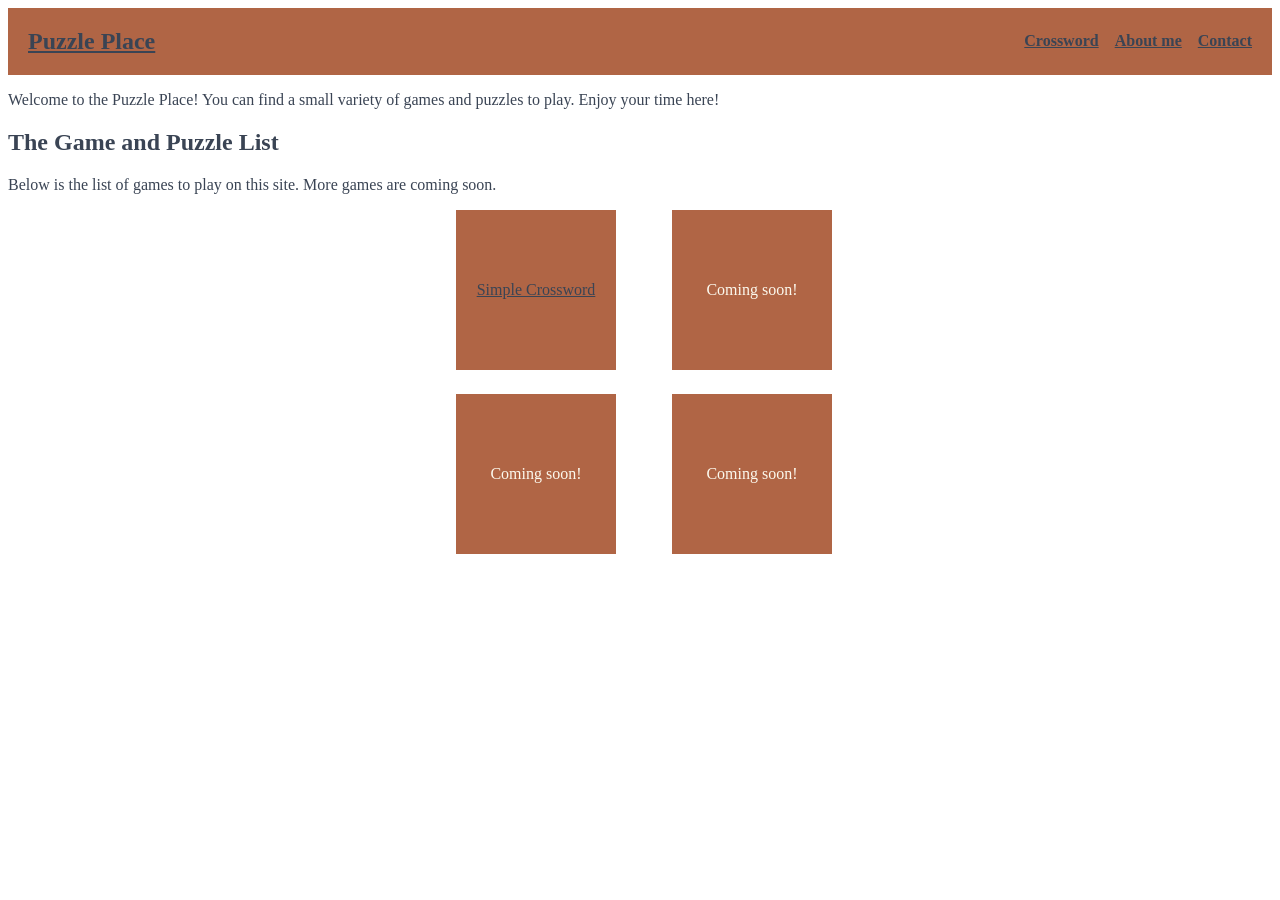
==== index.html @ df6355f5 "Upload first draft" ====
<!DOCTYPE html>
<html lang="en">
    <head>
        <meta charset="utf-8">
        <meta name="viewport" 
        content="width=device-width, initial-scale=1">
        <title>Puzzle Place</title>
        <link href="style.css" rel="stylesheet">
    </head>

    <body>
        <nav class="navbar">
            <header class="logo">
                <a href="index.html"><h1>Puzzle Place</h1></a>
            </header>
            <ul class="nav-link-list">
                <li><a class="nav-link" href="puzzles.html">Crossword</a></li>
                <li><a class="nav-link" href="about.html">About me</a></li>
                <li><a class="nav-link" href="contact.html">Contact</a></li>
            </ul>
        </nav>
        <main>
            <p>
                Welcome to the Puzzle Place! You can find a small 
                variety of games and puzzles to play. Enjoy your time here!
            </p>
            <section>
                <h2>The Game and Puzzle List</h2>
                <p>
                    Below is the list of games to play on this site. 
                    More games are coming soon.
                </p>
                <ul class="games-grid">
                    <li class="games-grid-link"><a href="puzzles.html">Simple Crossword</a></li>
                    <li class="games-grid-link">Coming soon!</li>
                    <li class="games-grid-link">Coming soon!</li>
                    <li class="games-grid-link">Coming soon!</li>
                </ul>
            </section>
        </main>



    </body>




</html>

<!--Hours worked: 5-->
---- style.css ----
:root {
    --dark: #3A4454;
    --mid: #B06545;
    --light: #FCF9EE;
}

* {
    color: var(--dark);
}


/* NavBar Classes */

.navbar {
    background-color: var(--mid);
    display: flex;
    justify-content: space-between;
    align-items: center;
    position: sticky;
    top: 0;

}

.logo {
    color: var(--light);
    padding-left: 20px;
}

.nav-link-list {
    display: flex;
    list-style-type: none;
    padding: 0;
    margin: 0;
    gap: 1rem;
    padding-right: 20px;
}

.nav-link {
    color: var(--dark);
    font-weight: bold;
}

.nav-link:hover,
.nav-link:focus-visible {
    color: var(--light);
}

/* Front Page Grid Classes */

.games-grid {
    display: grid;
    grid-template-columns: repeat(2, 12rem);
    grid-row-gap: 1.5rem;
    grid-column-gap: 1.5rem;
    list-style-type: none;
    justify-content: center;
    align-items: center;
    
}

.games-grid-link {
    border: var(--mid);
    height: 10rem;
    width: 10rem;
    background-color: var(--mid);
    color: var(--light);
    font-size: 1rem;
    display: flex;
    justify-content: center;
    align-items: center;
}

.games-grid-link:hover{
    border: 1px solid var(--dark);
}


/* Crossword Classes */

.crossword-page {
    display: flex; 
    flex-wrap: wrap;
    gap: 3rem;



}

.clues {
    color: var(--dark);
    width: 26rem;
}

.table-container {
    display: grid;
    grid-template-columns: repeat(5, 5rem);
    border:1px var(--dark);
}

tbody, tr {
    display: contents;
}

.crossword-square {
    background-color: var(--light);
    color: var(--dark);
    border: 1px solid var(--dark);
    height: 5rem;
    width: 5rem;
    display: grid;
    justify-content: center;
    align-content: end;
    font-size: .5rem;
    
}

.cross-input {
    background-color: var(--light);
    height: 4rem;
    width: 4.5rem;
    font-size: 3rem;
    justify-content: center;
    align-items: last baseline;
    border: none;

}

.dark-square {
    background-color: var(--dark);
    color: var(--dark);
    border: 1px solid var(--light);
    height: 5rem;
    width: 5rem;
}
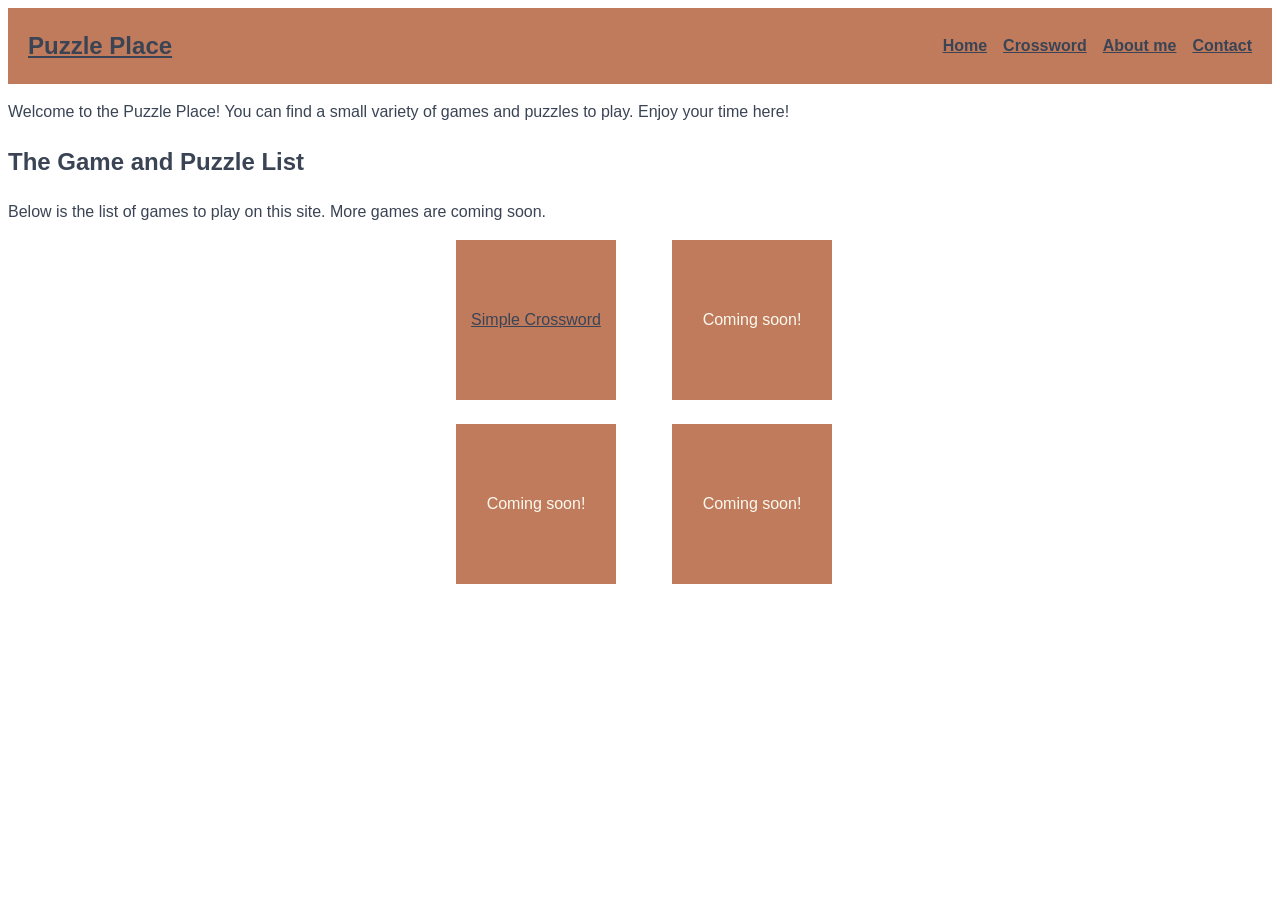
==== commit 81052cd4: "Adjust for missing rubric elements" ====
--- a/index.html
+++ b/index.html
@@ -14,6 +14,7 @@
                 <a href="index.html"><h1>Puzzle Place</h1></a>
             </header>
             <ul class="nav-link-list">
+                <li><a class="nav-link" href="index.html">Home</a></li>
                 <li><a class="nav-link" href="puzzles.html">Crossword</a></li>
                 <li><a class="nav-link" href="about.html">About me</a></li>
                 <li><a class="nav-link" href="contact.html">Contact</a></li>
--- a/style.css
+++ b/style.css
@@ -1,11 +1,14 @@
 :root {
     --dark: #3A4454;
-    --mid: #B06545;
+    --mid: #C07B5D;
     --light: #FCF9EE;
+    --cross-square: 5rem;
 }
 
 * {
     color: var(--dark);
+    font-family: Verdana, Geneva, Tahoma, sans-serif;
+    line-height: 1.5;
 }
 
 
@@ -40,6 +43,11 @@
     font-weight: bold;
 }
 
+.cur-nav-link {
+    color: var(--light);
+    font-weight: bold;
+}
+
 .nav-link:hover,
 .nav-link:focus-visible {
     color: var(--light);
@@ -70,6 +78,10 @@
     align-items: center;
 }
 
+.games-grid-link:hover {
+    transform: scale(1.1);
+}
+
 .games-grid-link:hover{
     border: 1px solid var(--dark);
 }
@@ -81,9 +93,12 @@
     display: flex; 
     flex-wrap: wrap;
     gap: 3rem;
+}
 
-
-
+@media (max-width: 800px){
+    .crossword-page{
+        flex-direction: column;
+    }
 }
 
 .clues {
@@ -93,7 +108,7 @@
 
 .table-container {
     display: grid;
-    grid-template-columns: repeat(5, 5rem);
+    grid-template-columns: repeat(5, var(--cross-square));
     border:1px var(--dark);
 }
 
@@ -105,8 +120,8 @@
     background-color: var(--light);
     color: var(--dark);
     border: 1px solid var(--dark);
-    height: 5rem;
-    width: 5rem;
+    height: var(--cross-square);;
+    width: var(--cross-square);;
     display: grid;
     justify-content: center;
     align-content: end;
@@ -129,6 +144,6 @@
     background-color: var(--dark);
     color: var(--dark);
     border: 1px solid var(--light);
-    height: 5rem;
-    width: 5rem;
+    height: var(--cross-square);
+    width: var(--cross-square);
 }
